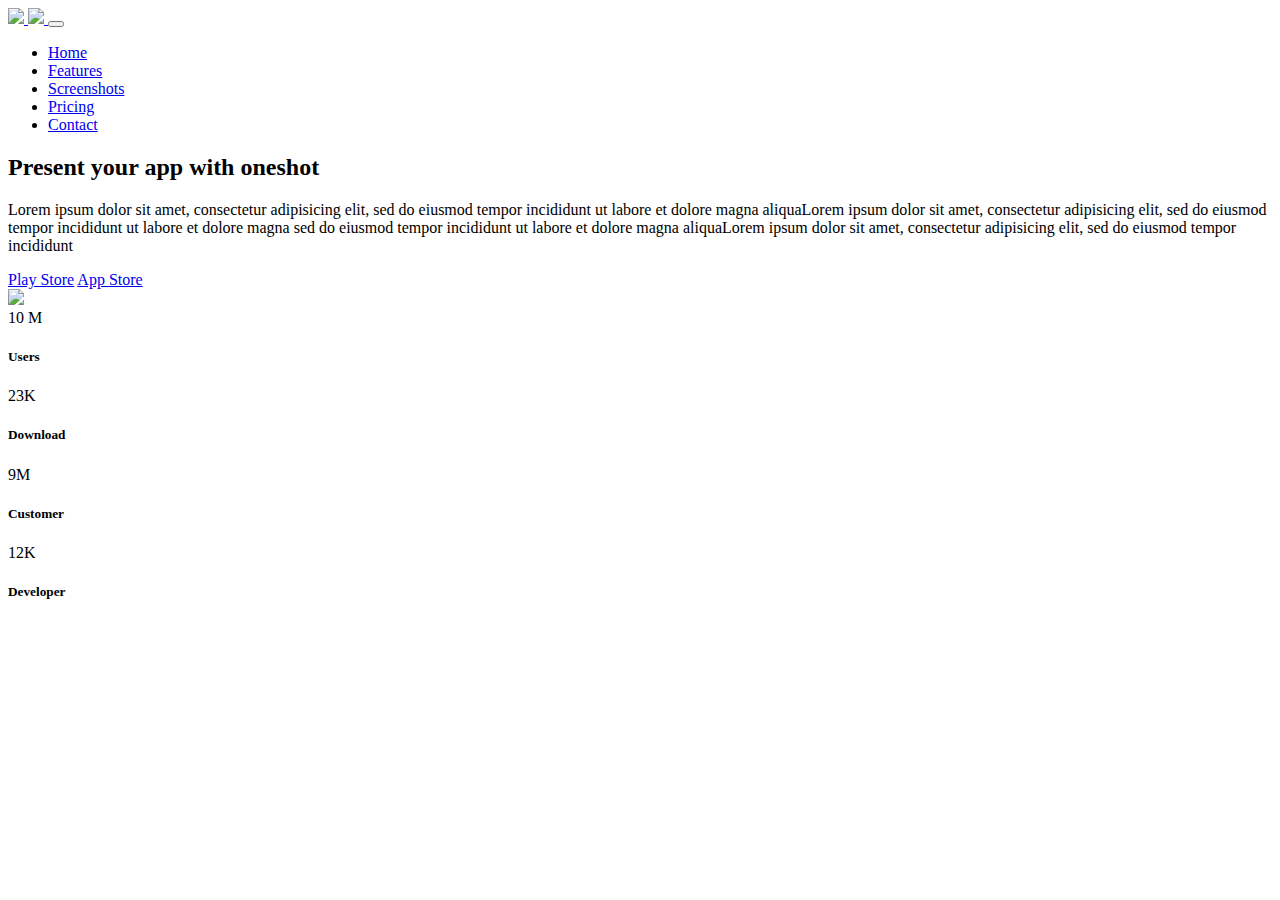
==== Project 2 (E-COMMERCE UI)/index.html @ 7808a7d5 "add: Bootstrap projects added" ====
<!DOCTYPE html>
<html>
<head>
    <title>App-Landing-Page</title>
    <meta charset="UTF-8">
    <meta name="description" content="">
    <meta http-equiv="X-UA-Compatible" content="IE=edge">
    <meta name="viewport" content="width=device-width, initial-scale=1, shrink-to-fit=no">

    <!-- Favicon  -->
    <link rel="icon" href="assets/images/logo/favicon.png">

    <!-- Themify Icons -->
    <link rel="stylesheet" href="assets/css/themify-icons.css"> 

    <!-- ***** All CSS Files ***** -->
    <link rel="stylesheet" href="assets/css/swiper.min.css">

    <!-- Bootstrap 5 CSS -->
    <link rel="stylesheet" href="assets/css/bootstrap.min.css"> 

    <!-- Style css -->
    <link rel="stylesheet" href="assets/css/style.css">

    <!-- Responsive 5 css -->
    <link rel="stylesheet" href="assets/css/responsive.css">

</head>
<body data-bs-spy="scroll" data-bs-target="#navbarText" data-bs-offset="0" class="navbar-nav" tabindex="0">

    <!-- ============================
         Header Section
    =================================  --> 
    <header>
        <nav class="navbar navbar-expand-lg navbar-sticky">
            <div class="container">
            <a class="navbar-brand" href="#">
                <img src="./assets/images/logo/oneshot-white.png" class="img-fluid navbar-brand-regular">
                <img src="./assets/images/logo/oneshot-pink.png" class="img-fluid navbar-brand-sticky">
            </a>
            <button class="navbar-toggler" type="button" data-bs-toggle="collapse" data-bs-target="#navbarText"
                aria-controls="navbarText" aria-expanded="false" aria-label="Toggle navigation">
                <span class="ti-align-justify navbar-toggler-icon"></span>
            </button>
            <div class="collapse navbar-collapse" id="navbarText">
                <ul class="navbar-nav ms-auto mb-2 mb-lg-0"> 
                    <li class="nav-item">
                        <a class="nav-link scroll active" aria-current="page" href="#home">Home</a>
                    </li>
                    <li class="nav-item">
                        <a class="nav-link scroll" href="#features">Features</a>
                    </li>
                    <li class="nav-item">
                        <a class="nav-link scroll" href="#app-screenshots">Screenshots</a>
                    </li>
                    <li class="nav-item">
                        <a class="nav-link scroll" href="#pricing">Pricing</a>
                    </li> 
                    <li class="nav-item">
                        <a class="nav-link scroll" href="#contact">Contact</a>
                    </li> 
                </ul>
            </div>
            </div>
        </nav>
    </header>

    <!-- ============================
         Start Home
    =================================  -->
    <section id="home">
        <div class="container">
            <div class="row align-items-center">
                <div class="col-sm-12 col-lg-6">
                    <div class="home_text">
                        <h2>Present your app with <span class="text-uppercase">oneshot</span></h2>
                        <p>Lorem ipsum dolor sit amet, consectetur adipisicing elit, sed do eiusmod tempor incididunt ut labore et dolore magna aliquaLorem ipsum dolor sit amet, consectetur adipisicing elit, sed do eiusmod tempor incididunt ut labore et dolore magna  sed do eiusmod tempor incididunt ut labore et dolore magna aliquaLorem ipsum dolor sit amet, consectetur adipisicing elit, sed do eiusmod tempor incididunt </p>
                        
                        <!-- home-donwload-btn -->
                        <div class="home-download-btn">
                            <a href="#" class="btn btn-bordered mt-4"><span class="ti-control-play"></span>Play Store</a>
                            <a href="#" class="btn btn-bordered mt-4"><span class="ti-apple"></span>App Store</a>
                        </div>

                    </div>
                </div>
                <div class="col-sm-12 col-lg-6">
                    <div class="home-image">
                        <img src="assets/images/m.png" class="img-fluid">
                    </div>
                </div>
            </div>
        </div>
    </section>

    <!-- ============================
         Counter Area Start
    =================================  -->
    <section class="section counter_area">
        <div class="container">
            <div class="row justify-content-center">
                <!-- single-counter -->
                <div class="col-6 col-sm-3 single_counter text-center">
                    <div class="counter_inner p-3 p-md-0">
                        <!-- Counter Item -->
                        <div class="counter_item d-inline-block mb-3">
                            <span id="count1" class="counter fw-bold">10</span>
                            <span class="fw-bold">M</span>
                        </div>
                        <h5>Users</h5>
                    </div>
                </div>
                <!-- single-counter -->
                <div class="col-6 col-sm-3 single_counter text-center">
                    <div class="counter_inner p-3 p-md-0">
                        <!-- Counter Item -->
                        <div class="counter_item d-inline-block mb-3">
                            <span id="count2" class="counter fw-bold">23</span><span class="fw-bold">K</span>
                        </div>
                        <h5>Download</h5>
                    </div>
                </div>
                <!-- single-counter -->
                <div class="col-6 col-sm-3 single_counter text-center">
                    <div class="counter_inner p-3 p-md-0">
                        <!-- Counter Item -->
                        <div class="counter_item d-inline-block mb-3">
                            <span id="count3" class="counter fw-bold">9</span><span class="fw-bold">M</span>
                        </div>
                        <h5>Customer</h5>
                    </div>
                </div>
                <!-- single-counter -->
                <div class="col-6 col-sm-3 single_counter text-center">
                    <div class="counter_inner p-3 p-md-0">
                        <!-- Counter Item -->
                        <div class="counter_item d-inline-block mb-3">
                            <span id="count4" class="counter fw-bold">12</span><span class="fw-bold">K</span>
                        </div>
                        <h5>Developer</h5>
                    </div>
                </div>
            </div>
        </div>
    </section>
    <!--Swiper JS-->
    <link
      rel="stylesheet"
      href="https://cdn.jsdelivr.net/npm/swiper@8/swiper-bundle.min.css"
    />
    <script src="https://cdn.jsdelivr.net/npm/swiper@8/swiper-bundle.min.js"></script>

    <!-- Bootstrap 5 js -->
    <script src="assets/js/bootstrap.min.js"></script>

    <!-- swiper.js -->
    <script src="assets/js/swiper.min.js"></script>

    <!-- Main JS -->
    <script src="assets/js/main.js"></script>
  </body>
</html>
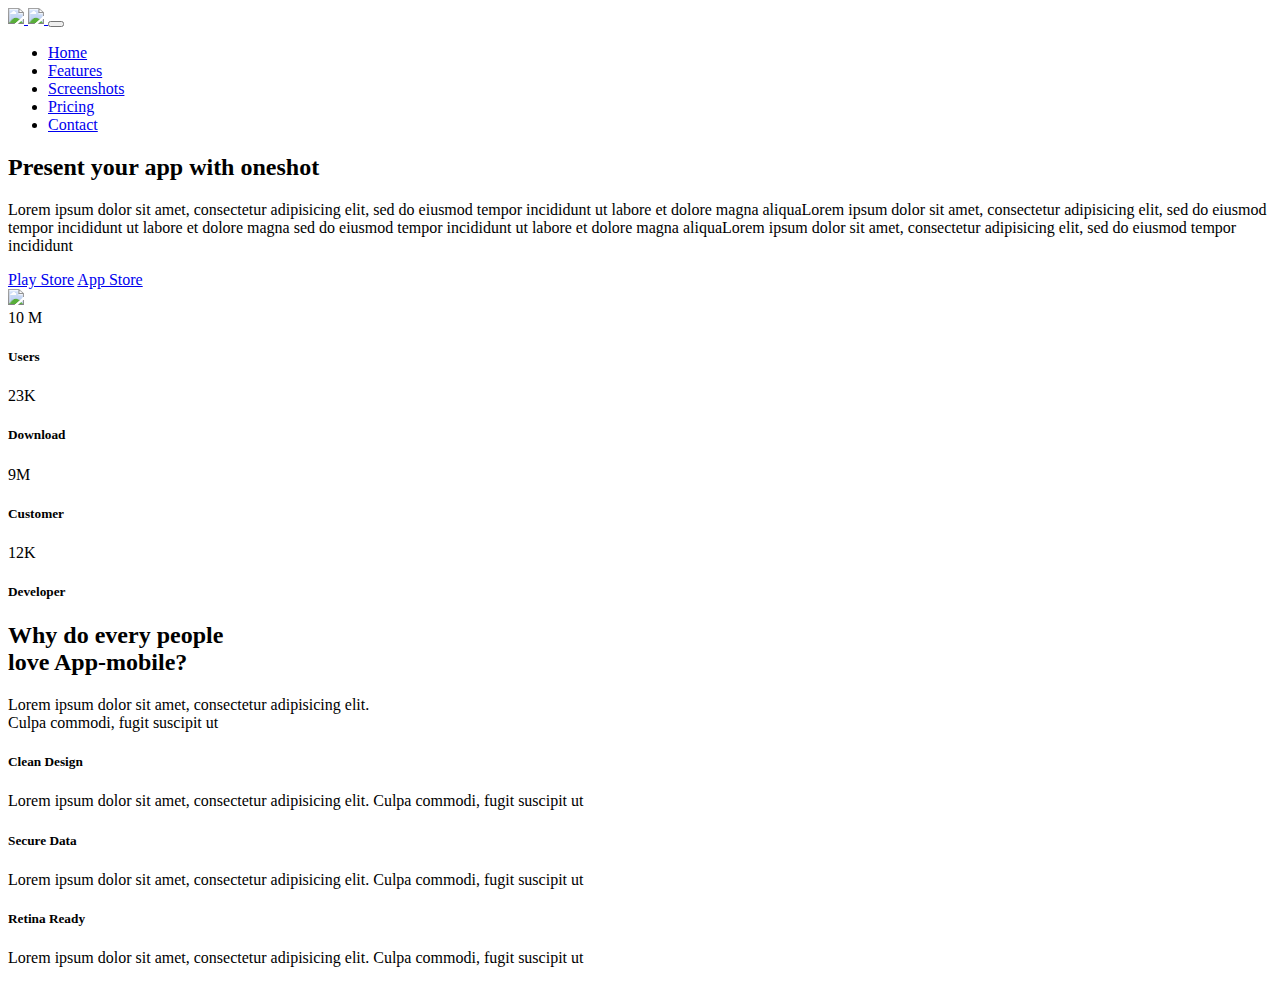
==== commit 3349b7a6: "add" ====
--- a/Project 2 (E-COMMERCE UI)/index.html
+++ b/Project 2 (E-COMMERCE UI)/index.html
@@ -1,148 +1,254 @@
 <!DOCTYPE html>
 <html>
-<head>
+  <head>
     <title>App-Landing-Page</title>
-    <meta charset="UTF-8">
-    <meta name="description" content="">
-    <meta http-equiv="X-UA-Compatible" content="IE=edge">
-    <meta name="viewport" content="width=device-width, initial-scale=1, shrink-to-fit=no">
+    <meta charset="UTF-8" />
+    <meta name="description" content="" />
+    <meta http-equiv="X-UA-Compatible" content="IE=edge" />
+    <meta
+      name="viewport"
+      content="width=device-width, initial-scale=1, shrink-to-fit=no"
+    />
 
     <!-- Favicon  -->
-    <link rel="icon" href="assets/images/logo/favicon.png">
+    <link rel="icon" href="assets/images/logo/favicon.png" />
 
     <!-- Themify Icons -->
-    <link rel="stylesheet" href="assets/css/themify-icons.css"> 
+    <link rel="stylesheet" href="assets/css/themify-icons.css" />
 
     <!-- ***** All CSS Files ***** -->
-    <link rel="stylesheet" href="assets/css/swiper.min.css">
+    <link rel="stylesheet" href="assets/css/swiper.min.css" />
 
     <!-- Bootstrap 5 CSS -->
-    <link rel="stylesheet" href="assets/css/bootstrap.min.css"> 
+    <link rel="stylesheet" href="assets/css/bootstrap.min.css" />
 
     <!-- Style css -->
-    <link rel="stylesheet" href="assets/css/style.css">
+    <link rel="stylesheet" href="assets/css/style.css" />
 
     <!-- Responsive 5 css -->
-    <link rel="stylesheet" href="assets/css/responsive.css">
-
-</head>
-<body data-bs-spy="scroll" data-bs-target="#navbarText" data-bs-offset="0" class="navbar-nav" tabindex="0">
-
+    <link rel="stylesheet" href="assets/css/responsive.css" />
+  </head>
+  <body
+    data-bs-spy="scroll"
+    data-bs-target="#navbarText"
+    data-bs-offset="0"
+    class="navbar-nav"
+    tabindex="0"
+  >
     <!-- ============================
          Header Section
-    =================================  --> 
+    =================================  -->
     <header>
-        <nav class="navbar navbar-expand-lg navbar-sticky">
-            <div class="container">
-            <a class="navbar-brand" href="#">
-                <img src="./assets/images/logo/oneshot-white.png" class="img-fluid navbar-brand-regular">
-                <img src="./assets/images/logo/oneshot-pink.png" class="img-fluid navbar-brand-sticky">
-            </a>
-            <button class="navbar-toggler" type="button" data-bs-toggle="collapse" data-bs-target="#navbarText"
-                aria-controls="navbarText" aria-expanded="false" aria-label="Toggle navigation">
-                <span class="ti-align-justify navbar-toggler-icon"></span>
-            </button>
-            <div class="collapse navbar-collapse" id="navbarText">
-                <ul class="navbar-nav ms-auto mb-2 mb-lg-0"> 
-                    <li class="nav-item">
-                        <a class="nav-link scroll active" aria-current="page" href="#home">Home</a>
-                    </li>
-                    <li class="nav-item">
-                        <a class="nav-link scroll" href="#features">Features</a>
-                    </li>
-                    <li class="nav-item">
-                        <a class="nav-link scroll" href="#app-screenshots">Screenshots</a>
-                    </li>
-                    <li class="nav-item">
-                        <a class="nav-link scroll" href="#pricing">Pricing</a>
-                    </li> 
-                    <li class="nav-item">
-                        <a class="nav-link scroll" href="#contact">Contact</a>
-                    </li> 
-                </ul>
-            </div>
-            </div>
-        </nav>
+      <nav class="navbar navbar-expand-lg navbar-sticky">
+        <div class="container">
+          <a class="navbar-brand" href="#">
+            <img
+              src="./assets/images/logo/oneshot-white.png"
+              class="img-fluid navbar-brand-regular"
+            />
+            <img
+              src="./assets/images/logo/oneshot-pink.png"
+              class="img-fluid navbar-brand-sticky"
+            />
+          </a>
+          <button
+            class="navbar-toggler"
+            type="button"
+            data-bs-toggle="collapse"
+            data-bs-target="#navbarText"
+            aria-controls="navbarText"
+            aria-expanded="false"
+            aria-label="Toggle navigation"
+          >
+            <span class="ti-align-justify navbar-toggler-icon"></span>
+          </button>
+          <div class="collapse navbar-collapse" id="navbarText">
+            <ul class="navbar-nav ms-auto mb-2 mb-lg-0">
+              <li class="nav-item">
+                <a
+                  class="nav-link scroll active"
+                  aria-current="page"
+                  href="#home"
+                  >Home</a
+                >
+              </li>
+              <li class="nav-item">
+                <a class="nav-link scroll" href="#features">Features</a>
+              </li>
+              <li class="nav-item">
+                <a class="nav-link scroll" href="#app-screenshots"
+                  >Screenshots</a
+                >
+              </li>
+              <li class="nav-item">
+                <a class="nav-link scroll" href="#pricing">Pricing</a>
+              </li>
+              <li class="nav-item">
+                <a class="nav-link scroll" href="#contact">Contact</a>
+              </li>
+            </ul>
+          </div>
+        </div>
+      </nav>
     </header>
 
     <!-- ============================
          Start Home
     =================================  -->
     <section id="home">
-        <div class="container">
-            <div class="row align-items-center">
-                <div class="col-sm-12 col-lg-6">
-                    <div class="home_text">
-                        <h2>Present your app with <span class="text-uppercase">oneshot</span></h2>
-                        <p>Lorem ipsum dolor sit amet, consectetur adipisicing elit, sed do eiusmod tempor incididunt ut labore et dolore magna aliquaLorem ipsum dolor sit amet, consectetur adipisicing elit, sed do eiusmod tempor incididunt ut labore et dolore magna  sed do eiusmod tempor incididunt ut labore et dolore magna aliquaLorem ipsum dolor sit amet, consectetur adipisicing elit, sed do eiusmod tempor incididunt </p>
-                        
-                        <!-- home-donwload-btn -->
-                        <div class="home-download-btn">
-                            <a href="#" class="btn btn-bordered mt-4"><span class="ti-control-play"></span>Play Store</a>
-                            <a href="#" class="btn btn-bordered mt-4"><span class="ti-apple"></span>App Store</a>
-                        </div>
-
-                    </div>
-                </div>
-                <div class="col-sm-12 col-lg-6">
-                    <div class="home-image">
-                        <img src="assets/images/m.png" class="img-fluid">
-                    </div>
-                </div>
-            </div>
-        </div>
+      <div class="container">
+        <div class="row align-items-center">
+          <div class="col-sm-12 col-lg-6">
+            <div class="home_text">
+              <h2>
+                Present your app with
+                <span class="text-uppercase">oneshot</span>
+              </h2>
+              <p>
+                Lorem ipsum dolor sit amet, consectetur adipisicing elit, sed do
+                eiusmod tempor incididunt ut labore et dolore magna aliquaLorem
+                ipsum dolor sit amet, consectetur adipisicing elit, sed do
+                eiusmod tempor incididunt ut labore et dolore magna sed do
+                eiusmod tempor incididunt ut labore et dolore magna aliquaLorem
+                ipsum dolor sit amet, consectetur adipisicing elit, sed do
+                eiusmod tempor incididunt
+              </p>
+
+              <!-- home-donwload-btn -->
+              <div class="home-download-btn">
+                <a href="#" class="btn btn-bordered mt-4"
+                  ><span class="ti-control-play"></span>Play Store</a
+                >
+                <a href="#" class="btn btn-bordered mt-4"
+                  ><span class="ti-apple"></span>App Store</a
+                >
+              </div>
+            </div>
+          </div>
+          <div class="col-sm-12 col-lg-6">
+            <div class="home-image">
+              <img src="assets/images/m.png" class="img-fluid" />
+            </div>
+          </div>
+        </div>
+      </div>
     </section>
 
     <!-- ============================
          Counter Area Start
     =================================  -->
     <section class="section counter_area">
-        <div class="container">
-            <div class="row justify-content-center">
-                <!-- single-counter -->
-                <div class="col-6 col-sm-3 single_counter text-center">
-                    <div class="counter_inner p-3 p-md-0">
-                        <!-- Counter Item -->
-                        <div class="counter_item d-inline-block mb-3">
-                            <span id="count1" class="counter fw-bold">10</span>
-                            <span class="fw-bold">M</span>
-                        </div>
-                        <h5>Users</h5>
-                    </div>
-                </div>
-                <!-- single-counter -->
-                <div class="col-6 col-sm-3 single_counter text-center">
-                    <div class="counter_inner p-3 p-md-0">
-                        <!-- Counter Item -->
-                        <div class="counter_item d-inline-block mb-3">
-                            <span id="count2" class="counter fw-bold">23</span><span class="fw-bold">K</span>
-                        </div>
-                        <h5>Download</h5>
-                    </div>
-                </div>
-                <!-- single-counter -->
-                <div class="col-6 col-sm-3 single_counter text-center">
-                    <div class="counter_inner p-3 p-md-0">
-                        <!-- Counter Item -->
-                        <div class="counter_item d-inline-block mb-3">
-                            <span id="count3" class="counter fw-bold">9</span><span class="fw-bold">M</span>
-                        </div>
-                        <h5>Customer</h5>
-                    </div>
-                </div>
-                <!-- single-counter -->
-                <div class="col-6 col-sm-3 single_counter text-center">
-                    <div class="counter_inner p-3 p-md-0">
-                        <!-- Counter Item -->
-                        <div class="counter_item d-inline-block mb-3">
-                            <span id="count4" class="counter fw-bold">12</span><span class="fw-bold">K</span>
-                        </div>
-                        <h5>Developer</h5>
-                    </div>
-                </div>
-            </div>
-        </div>
+      <div class="container">
+        <div class="row justify-content-center">
+          <!-- single-counter -->
+          <div class="col-6 col-sm-3 single_counter text-center">
+            <div class="counter_inner p-3 p-md-0">
+              <!-- Counter Item -->
+              <div class="counter_item d-inline-block mb-3">
+                <span id="count1" class="counter fw-bold">10</span>
+                <span class="fw-bold">M</span>
+              </div>
+              <h5>Users</h5>
+            </div>
+          </div>
+          <!-- single-counter -->
+          <div class="col-6 col-sm-3 single_counter text-center">
+            <div class="counter_inner p-3 p-md-0">
+              <!-- Counter Item -->
+              <div class="counter_item d-inline-block mb-3">
+                <span id="count2" class="counter fw-bold">23</span
+                ><span class="fw-bold">K</span>
+              </div>
+              <h5>Download</h5>
+            </div>
+          </div>
+          <!-- single-counter -->
+          <div class="col-6 col-sm-3 single_counter text-center">
+            <div class="counter_inner p-3 p-md-0">
+              <!-- Counter Item -->
+              <div class="counter_item d-inline-block mb-3">
+                <span id="count3" class="counter fw-bold">9</span
+                ><span class="fw-bold">M</span>
+              </div>
+              <h5>Customer</h5>
+            </div>
+          </div>
+          <!-- single-counter -->
+          <div class="col-6 col-sm-3 single_counter text-center">
+            <div class="counter_inner p-3 p-md-0">
+              <!-- Counter Item -->
+              <div class="counter_item d-inline-block mb-3">
+                <span id="count4" class="counter fw-bold">12</span
+                ><span class="fw-bold">K</span>
+              </div>
+              <h5>Developer</h5>
+            </div>
+          </div>
+        </div>
+      </div>
     </section>
+
+    <!-- ============================
+         Promo Section Start
+    =================================  -->
+    <section class="promo_section">
+      <div class="container">
+        <div class="row justify-content-center">
+          <div class="col-lg-7 col-md-8">
+            <!-- section heading -->
+            <div class="section_heading text-center">
+              <h2>Why do every people<br /><span>love App-mobile?</span></h2>
+              <p>
+                Lorem ipsum dolor sit amet, consectetur adipisicing elit.<br />
+                Culpa commodi, fugit suscipit ut
+              </p>
+            </div>
+          </div>
+        </div>
+        <div class="row mobile_px_20">
+          <!-- single-promo -->
+          <div class="col-md-6 col-lg-4">
+            <div class="single_promo_hover single_promo_1 text-center">
+              <div class="circle-icon">
+                <span class="ti-heart-broken text-white"></span>
+              </div>
+              <h5>Clean Design</h5>
+              <p>
+                Lorem ipsum dolor sit amet, consectetur adipisicing elit. Culpa
+                commodi, fugit suscipit ut
+              </p>
+            </div>
+          </div>
+          <!-- single-promo -->
+          <div class="col-md-6 col-lg-4">
+            <div class="single_promo_hover single_promo_1 text-center">
+              <div class="circle-icon">
+                <span class="ti-unlock text-white"></span>
+              </div>
+              <h5>Secure Data</h5>
+              <p>
+                Lorem ipsum dolor sit amet, consectetur adipisicing elit. Culpa
+                commodi, fugit suscipit ut
+              </p>
+            </div>
+          </div>
+          <!-- single-promo -->
+          <div class="col-md-6 col-lg-4">
+            <div class="single_promo_hover single_promo_1 text-center">
+              <div class="circle-icon">
+                <span class="ti-panel text-white"></span>
+              </div>
+              <h5>Retina Ready</h5>
+              <p>
+                Lorem ipsum dolor sit amet, consectetur adipisicing elit. Culpa
+                commodi, fugit suscipit ut
+              </p>
+            </div>
+          </div>
+        </div>
+      </div>
+    </section>
+
     <!--Swiper JS-->
     <link
       rel="stylesheet"
